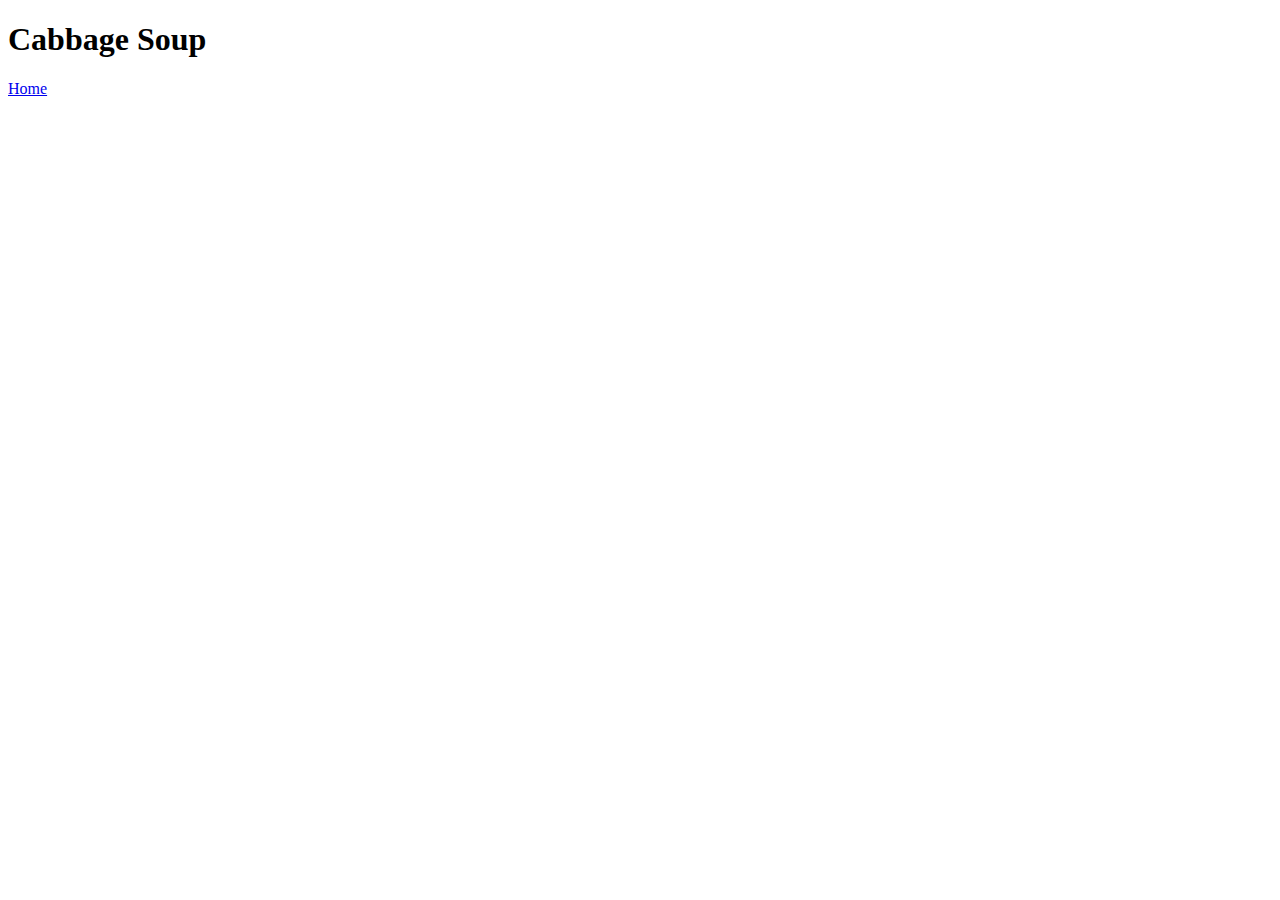
==== recipes/cabbage_soup.html @ 745de6e0 "Create some recipes with boilerplate" ====
<!DOCTYPE html>
<html lang="en">
<head>
    <meta charset="UTF-8">
    <meta name="viewport" content="width=device-width, initial-scale=1.0">
    <title>Cabbage Soup</title>
</head>
<body>
    <h1>Cabbage Soup</h1>
    <a href="../index.html">Home</a>
</body>
</html>
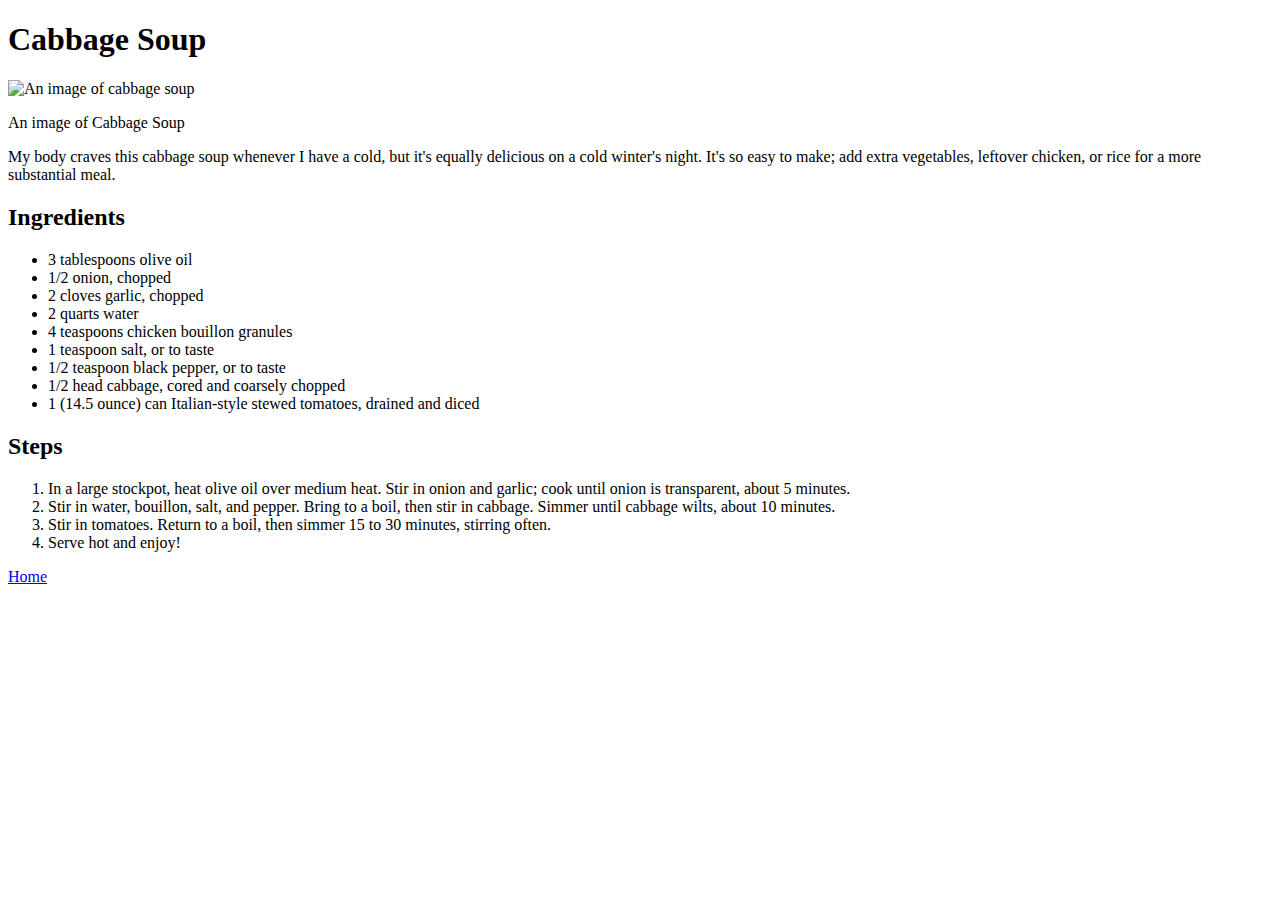
==== commit 7f68250b: "Add content about cabbage soup" ====
--- a/recipes/cabbage_soup.html
+++ b/recipes/cabbage_soup.html
@@ -7,6 +7,30 @@
 </head>
 <body>
     <h1>Cabbage Soup</h1>
+    <img src="https://www.allrecipes.com/thmb/iHHe4gcAuTwv_w4-jHR5v9y5X5Q=/1500x0/filters:no_upscale():max_bytes(150000):strip_icc():format(webp)/82923-healing-cabbage-soup-DDMFS-4x3-3a90f759a83b41e08810d1393d8929ee.jpg" alt="An image of cabbage soup">
+    <p>An image of Cabbage Soup</p>
+    <p>My body craves this cabbage soup whenever I have a cold, but it's equally delicious on a cold winter's night. It's so easy to make; add extra vegetables, leftover chicken, or rice for a more substantial meal.</p>
+    
+    <h2>Ingredients</h2>
+    <ul>
+        <li>3 tablespoons olive oil</li>
+        <li>1/2 onion, chopped</li>
+        <li>2 cloves garlic, chopped</li>
+        <li>2 quarts water</li>
+        <li>4 teaspoons chicken bouillon granules</li>
+        <li>1 teaspoon salt, or to taste</li>
+        <li>1/2 teaspoon black pepper, or to taste</li>
+        <li>1/2 head cabbage, cored and coarsely chopped</li>
+        <li>1 (14.5 ounce) can Italian-style stewed tomatoes, drained and diced</li>
+    </ul>
+
+    <h2>Steps</h2>
+    <ol>
+        <li>In a large stockpot, heat olive oil over medium heat. Stir in onion and garlic; cook until onion is transparent, about 5 minutes.</li>
+        <li>Stir in water, bouillon, salt, and pepper. Bring to a boil, then stir in cabbage. Simmer until cabbage wilts, about 10 minutes.</li>
+        <li>Stir in tomatoes. Return to a boil, then simmer 15 to 30 minutes, stirring often.</li>
+        <li>Serve hot and enjoy!</li>
+    </ol>
     <a href="../index.html">Home</a>
 </body>
 </html>